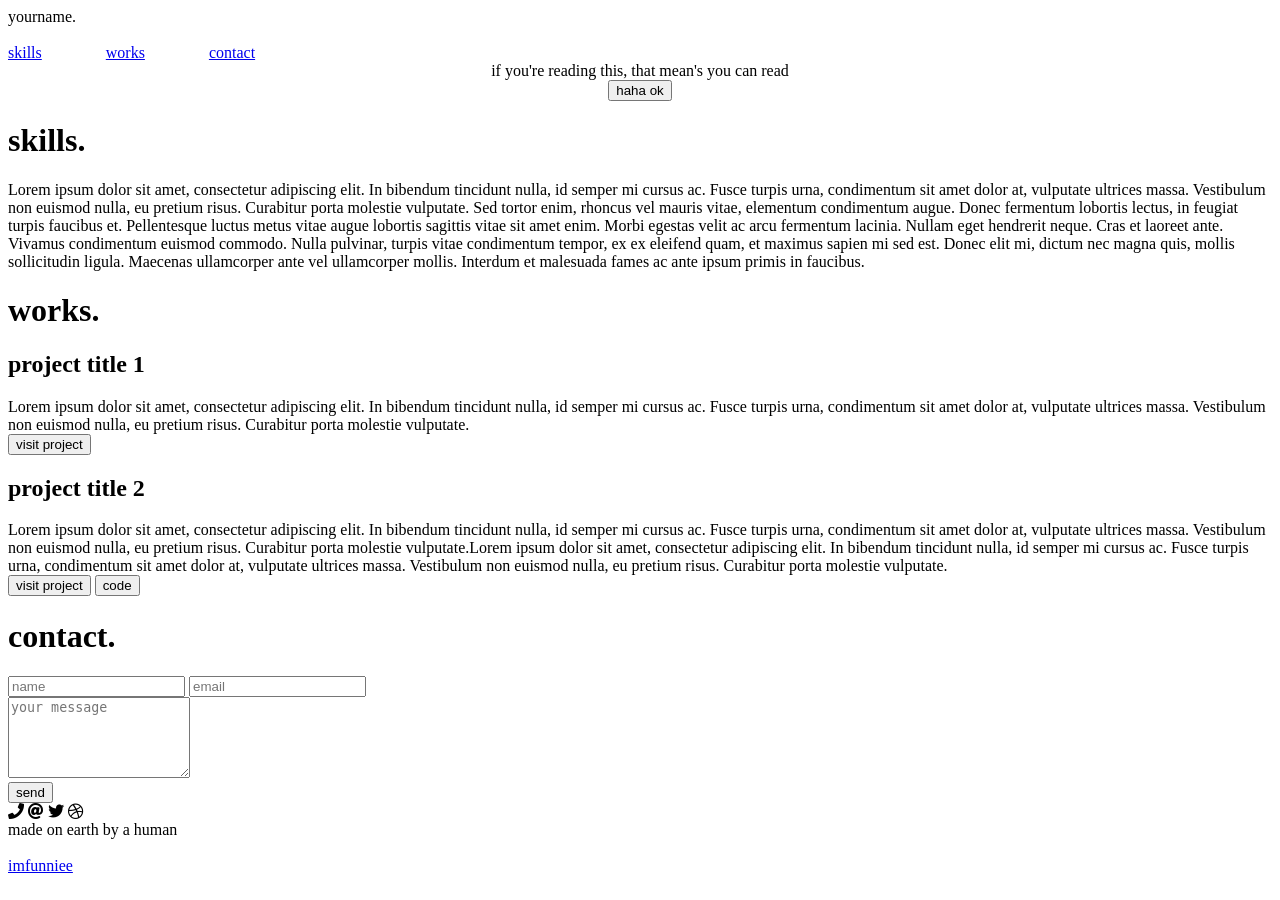
==== 1/index.html @ c74d321d "Update index.html Changed name in Title for Template 1" ====
<!DOCTYPE html>
<html lang="en">
<head>
    <meta charset="UTF-8">
    <meta name="viewport" content="width=device-width, initial-scale=1.0">
    <meta http-equiv="X-UA-Compatible" content="ie=edge">
    <title>Santiago Ricoy</title>
    <link rel="stylesheet" href="https://cdnjs.cloudflare.com/ajax/libs/animate.css/3.7.0/animate.min.css">
    <link href="https://fonts.googleapis.com/css?family=Comfortaa:700" rel="stylesheet">
    <script src="https://code.jquery.com/jquery-3.3.1.min.js" integrity="sha256-FgpCb/KJQlLNfOu91ta32o/NMZxltwRo8QtmkMRdAu8=" crossorigin="anonymous"></script>
    <link rel="stylesheet" href="https://use.fontawesome.com/releases/v5.7.1/css/all.css" integrity="sha384-fnmOCqbTlWIlj8LyTjo7mOUStjsKC4pOpQbqyi7RrhN7udi9RwhKkMHpvLbHG9Sr" crossorigin="anonymous">
    <link rel="stylesheet" href="index.css">
</head>
<body>
    <div id="loading">
        <div id="spinner"></div>
    </div>
    <div id="header" class="animated slideInDown" style="animation-delay:1.8s;">
    <div id="title">yourname.</div><br>
    <div id="links">
        <a href="#skills">skills</a>
        <a href="#work" style="margin:0px 60px;">works</a>
        <a href="#contact">contact</a>
    </div>
    </div>

    <center>
    <div id="middle">
        <div id="tagline" class="animated zoomIn" style="animation-delay:1.8s;">
            if you're reading this, that mean's you can read<br>
            <button class="btn_one">haha ok</button>
        </div>
    </div>
    </center>

    <div id="portfolio">
             <div id="skills">
                 <h1>skills.</h1>   
                 <div>
                        <p>
                            Lorem ipsum dolor sit amet, consectetur adipiscing elit. In bibendum tincidunt nulla, id semper mi cursus ac. Fusce turpis urna, condimentum sit amet dolor at, vulputate ultrices massa. Vestibulum non euismod nulla, eu pretium risus. Curabitur porta molestie vulputate. Sed tortor enim, rhoncus vel mauris vitae, elementum condimentum augue. Donec fermentum lobortis lectus, in feugiat turpis faucibus et. Pellentesque luctus metus vitae augue lobortis sagittis vitae sit amet enim. Morbi egestas velit ac arcu fermentum lacinia. Nullam eget hendrerit neque. Cras et laoreet ante. Vivamus condimentum euismod commodo. Nulla pulvinar, turpis vitae condimentum tempor, ex ex eleifend quam, et maximus sapien mi sed est. Donec elit mi, dictum nec magna quis, mollis sollicitudin ligula. Maecenas ullamcorper ante vel ullamcorper mollis. Interdum et malesuada fames ac ante ipsum primis in faucibus.
                        </p>
                 </div> 
             </div>
         
              <div id="work">
                 <h1>works.</h1>

                 <div class="project">
                 <h2>project title 1</h2>
                 <div>Lorem ipsum dolor sit amet, consectetur adipiscing elit. In bibendum tincidunt nulla, id semper mi cursus ac. Fusce turpis urna, condimentum sit amet dolor at, vulputate ultrices massa. Vestibulum non euismod nulla, eu pretium risus. Curabitur porta molestie vulputate.</div>
                 <button class="btn_one">visit project</button>
                </div>

                <div class="project">
                 <h2>project title 2</h2>
                 <div>Lorem ipsum dolor sit amet, consectetur adipiscing elit. In bibendum tincidunt nulla, id semper mi cursus ac. Fusce turpis urna, condimentum sit amet dolor at, vulputate ultrices massa. Vestibulum non euismod nulla, eu pretium risus. Curabitur porta molestie vulputate.Lorem ipsum dolor sit amet, consectetur adipiscing elit. In bibendum tincidunt nulla, id semper mi cursus ac. Fusce turpis urna, condimentum sit amet dolor at, vulputate ultrices massa. Vestibulum non euismod nulla, eu pretium risus. Curabitur porta molestie vulputate.
                 </div>
                 <button class="btn_one">visit project</button>
                 <button class="btn_two">code</button>
                </div>

             </div>
         
              <div id="contact">
                 <h1>contact.</h1> 
                 <form>
                     <input type="text" placeholder="name" required>
                     <input type="email" placeholder="email" required><br>
                     <textarea placeholder="your message" required rows="5"></textarea><br>
                     <button class="btn_one">send</button>
                 </form> 
                 <div id="details">
                    <a class="btn_social"><i class="fas fa-phone"></i></a>
                    <a class="btn_social"><i class="fas fa-at"></i></a>
                    <a class="btn_social"><i class="fab fa-twitter"></i></a>
                    <a class="btn_social"><i class="fab fa-dribbble"></i></a>
                 </div>   
             </div>
    </div>
    <div id="footer">
        made on earth by a human <br><br> <a href="https://imfunniee.github.io">imfunniee</a>
    </div>
<script src="index.js" type="text/javascript"></script>
</body>
</html>
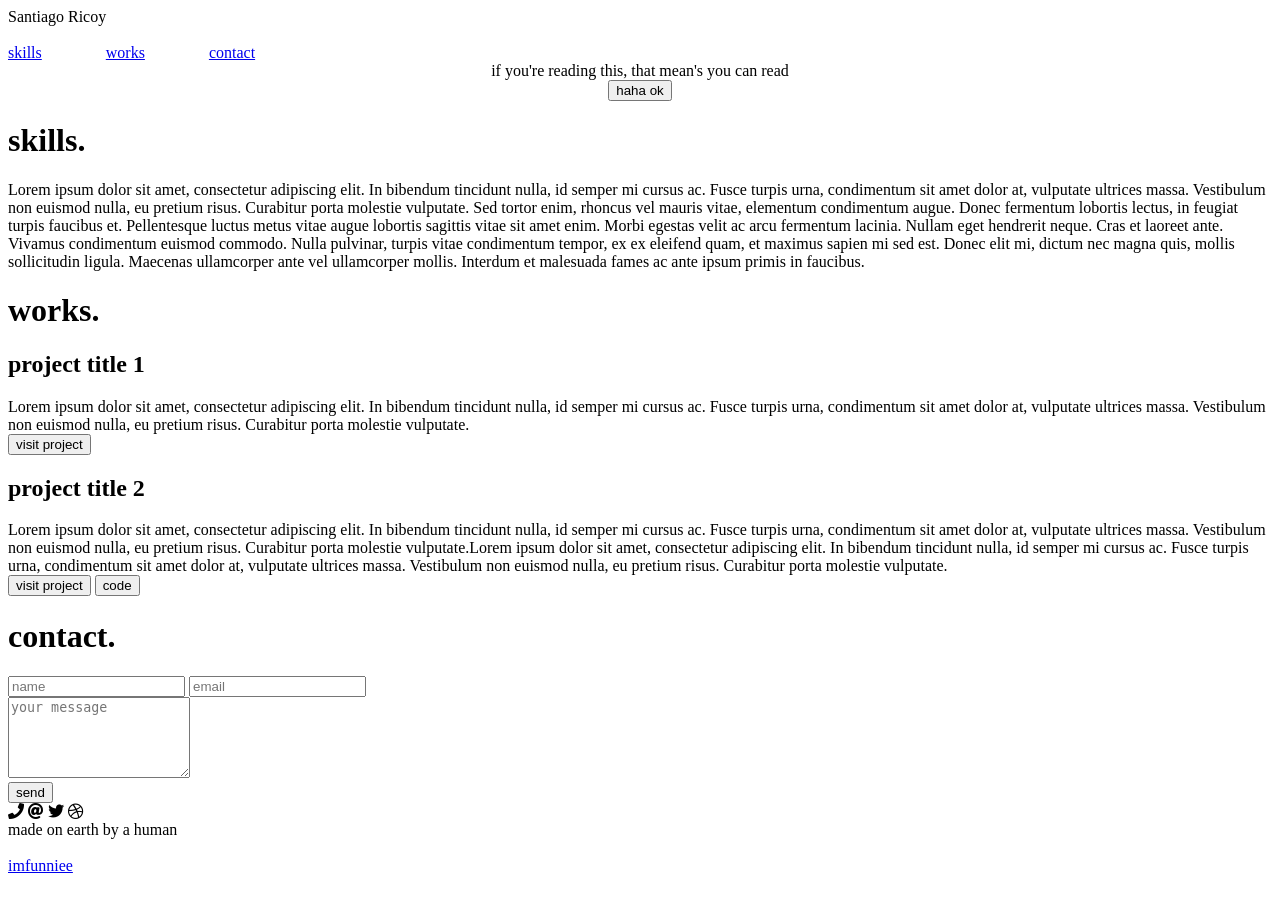
==== commit 6e74e4e5: "Update index.html updated additional name title" ====
--- a/1/index.html
+++ b/1/index.html
@@ -16,7 +16,7 @@
         <div id="spinner"></div>
     </div>
     <div id="header" class="animated slideInDown" style="animation-delay:1.8s;">
-    <div id="title">yourname.</div><br>
+    <div id="title">Santiago Ricoy</div><br>
     <div id="links">
         <a href="#skills">skills</a>
         <a href="#work" style="margin:0px 60px;">works</a>
